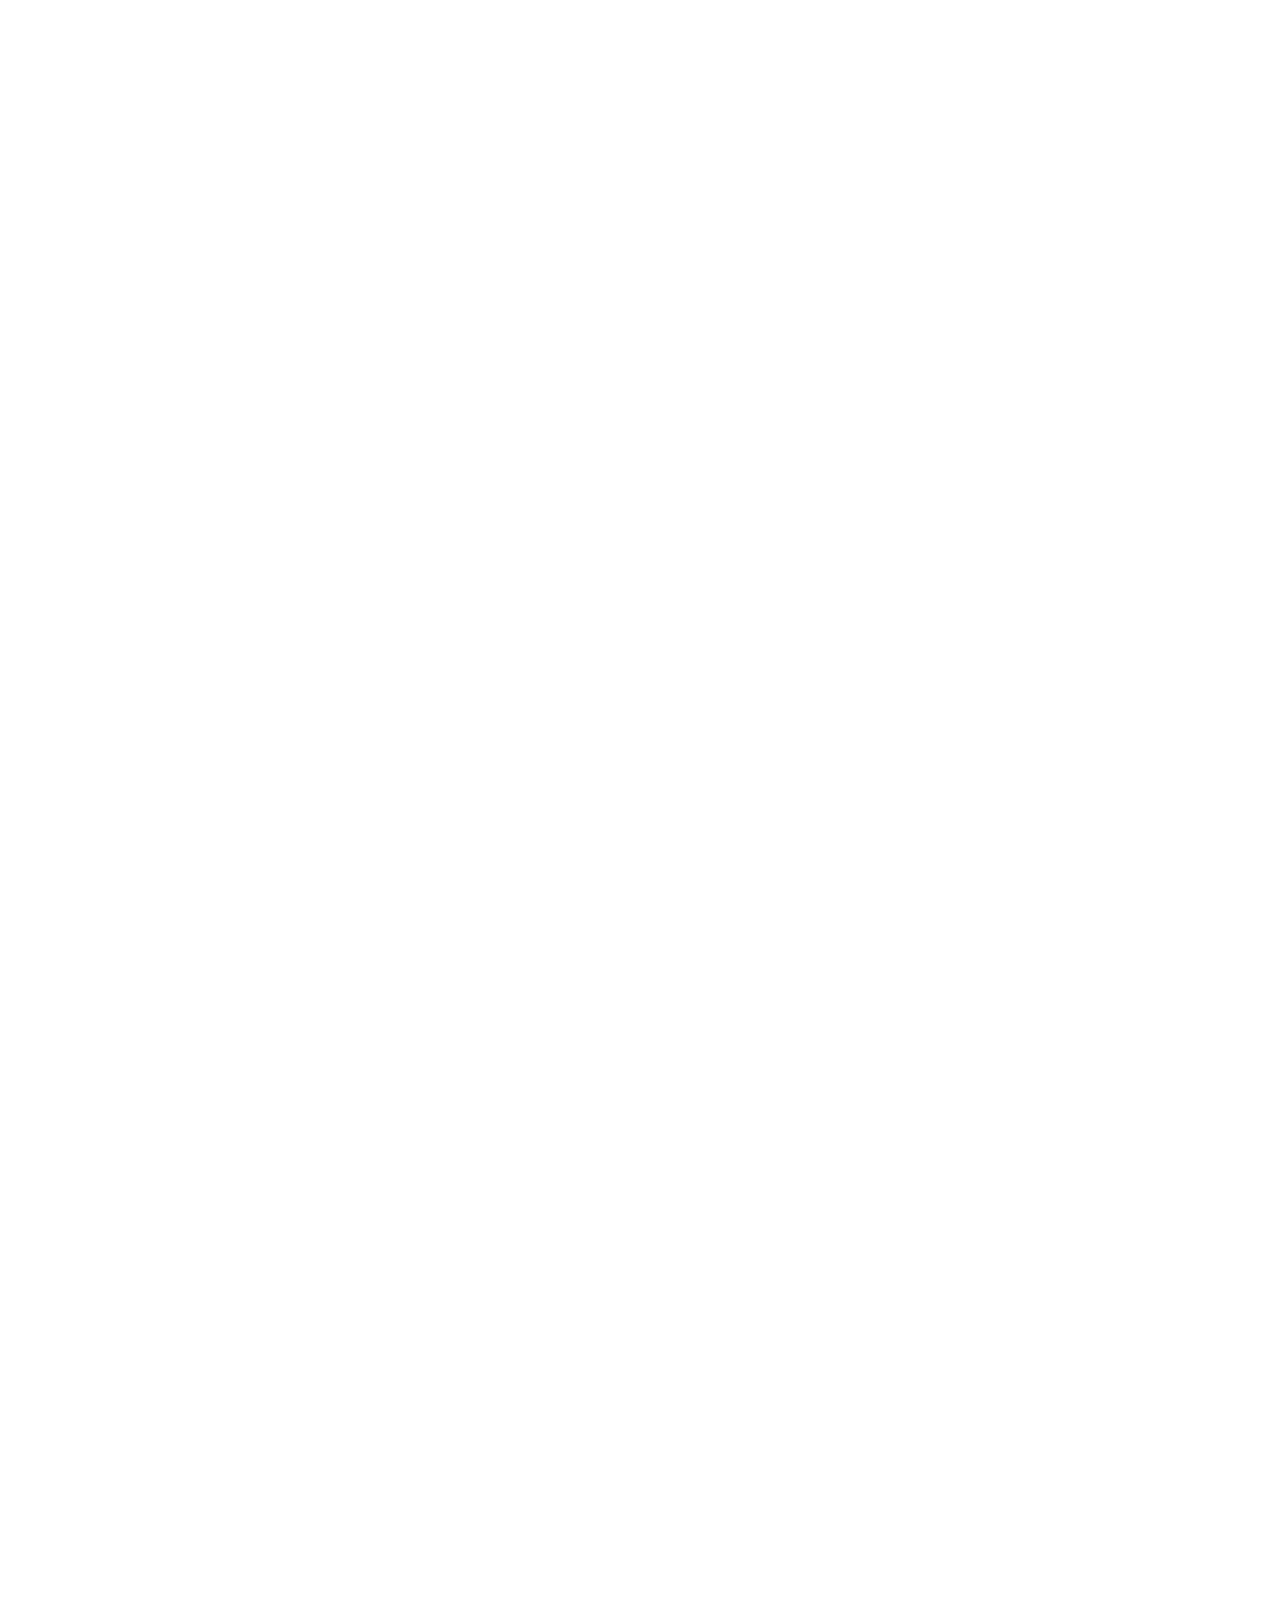
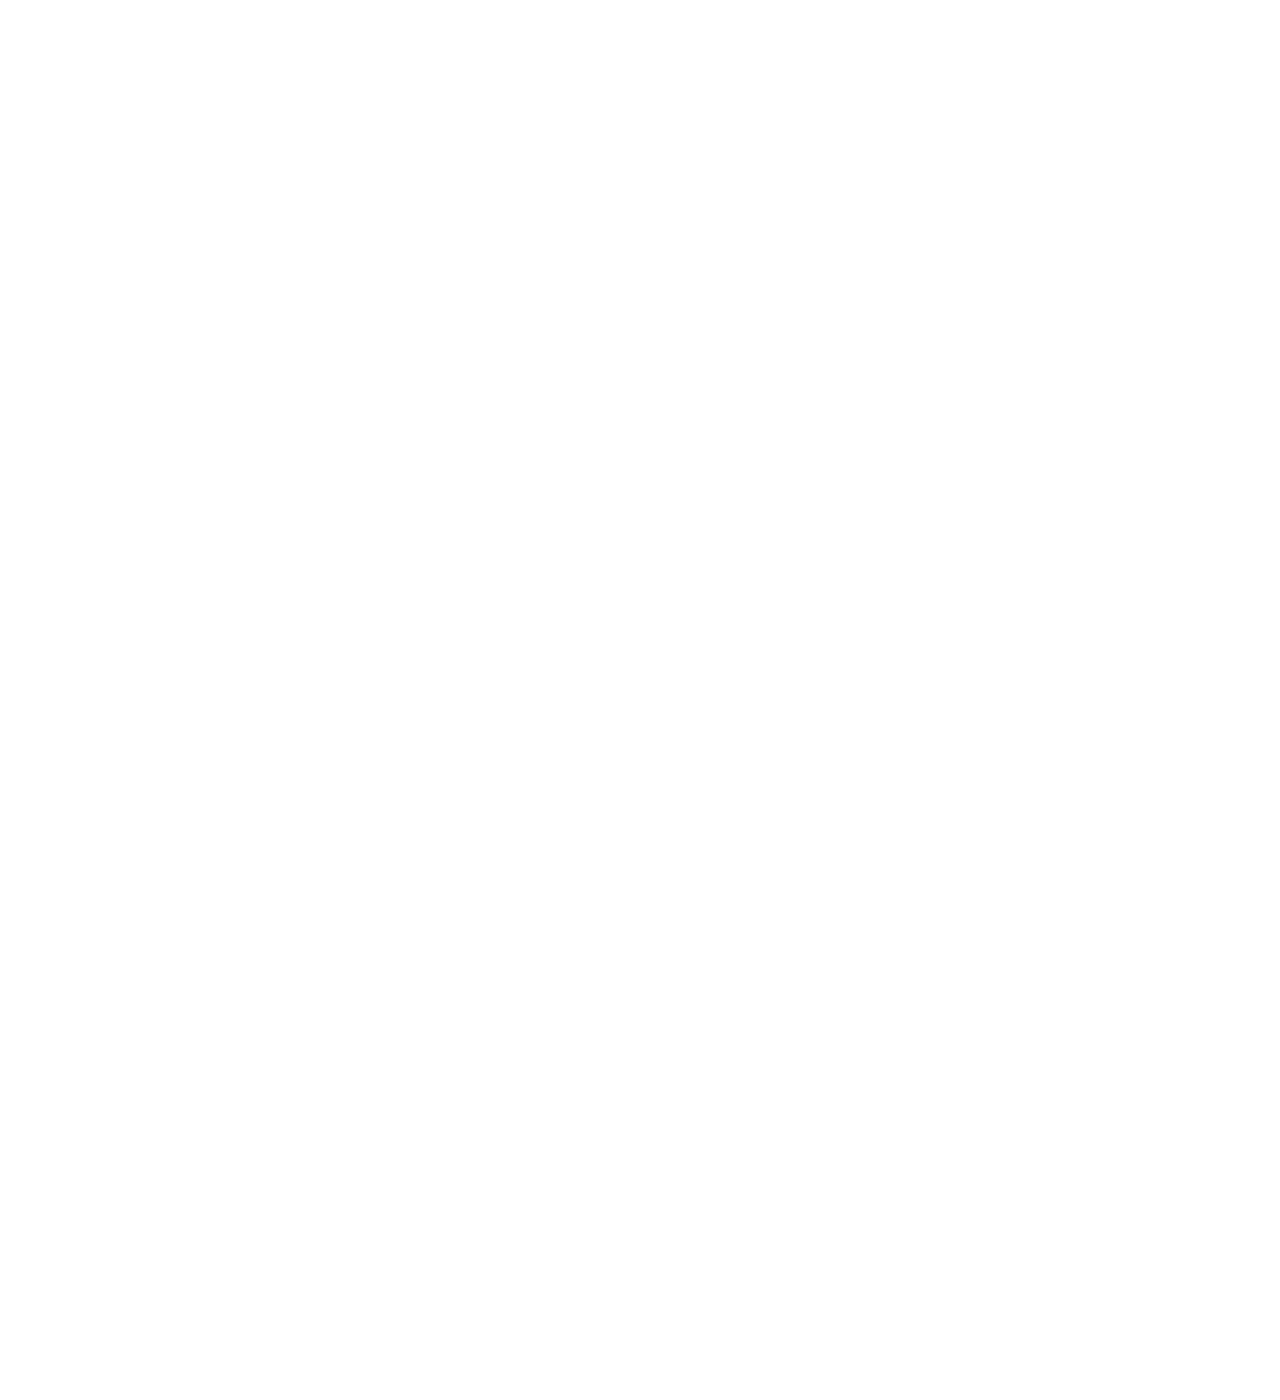
==== hotel.html @ f05503f8 "Add files via upload" ====
<!DOCTYPE html>
<html lang="en">
<head>
    <meta charset="UTF-8">
    <title>Title</title>
    <style>
        *{
            margin: 0;
            padding: 0;
        }
        html,body,.cover{
            width: 100%;
            height: 100%;
        }
        .cover{
            position: absolute;
            top: 0;
            z-index:1;
            background: black;
            display: none;
        }
        .screenimg{
            border: 8px solid white;
        }
        .div{
            width: 300px;
            height: 300px;
            margin: 200px auto;
        }
        img{
            width: 100%;
            z-index:2;
        }
    </style>

</head>
<body>
    <div class="div">
        <img src="https://peace15.github.io/jd/酒店图片/微信图片_20190220133852.jpg" alt="" class="a b">
    </div>
    <div class="div">
        <img src="https://peace15.github.io/jd/酒店图片/微信图片_20190220133852.jpg" alt="" class="a b">
    </div>
    <div class="div">
        <img src="https://peace15.github.io/jd/酒店图片/微信图片_20190220133852.jpg" alt="" class="a b">
    </div>
    <div class="div">
        <img src="https://peace15.github.io/jd/酒店图片/微信图片_20190220133852.jpg" alt="" class="a b">
    </div>
    <div class="div">
        <img src="https://peace15.github.io/jd/酒店图片/微信图片_20190220133852.jpg" alt="" class="a b">
    </div>
    <div class="div">
        <img src="https://peace15.github.io/jd/酒店图片/微信图片_20190220133852.jpg" alt="" class="a b">
    </div>
    <div class="cover"></div>

    <script src="http://code.jquery.com/jquery-2.1.4.min.js"></script>
    <script>
        jQuery(document).ready(function() {
            var protoWidth = 0,
                protoHeight = 0;
            $(document).on('click', function (e) {
                var $a = $(e.target);   //获取点击目标

                if($a.is('img') && !$a.is('.screenimg')){
                    bigimg();
                }else{
                    normalimg();
                };

                function bigimg() {
                    var sw = $('body').width() / 2 || $(window).width() / 2,    //获得浏览器可视区域的宽度
                        sh = $('body').height() / 2 || $(window).height() / 2,    //获得浏览器可视区域的高度
                        w = $a.width(),     //获得图片本身宽
                        h = $a.height(),    //获得图片本身高
                        sc = $a.width() / $a.height(),   //获得图片的比例
                        st = $('body').scrollTop() || $(document).scrollTop();   //获取document被卷去的值
                        t = sh - (900 / sc / 2) + st,  //计算图片在可视区域垂直坐标的位置
                        l = sw - (900 / 2);    //计算图片在可视区域横向坐标的位置
                    if (protoWidth === 0) {
                        protoWidth = w;
                        protoHeight = h;
                    };
                    $('html').height(sh*2).css('overflow','hidden');
                    $a.css({'position': 'absolute', 'width': 0}).animate({'width': 900,'top': t,'left': l},500).addClass('screenimg');
                    $('.cover').animate({'top':st},200).fadeIn(300);
                };

                function normalimg() {
                    $('html').height('100%').css('overflow','');
                    $('.screenimg').animate({'width': protoWidth}, 300).css({'position': '','top': '','left': ''}).removeClass('screenimg');
                    $('.cover').fadeOut(300).animate({'top':0},200);
                };
            });
        });
    </script>
</body>
</html>
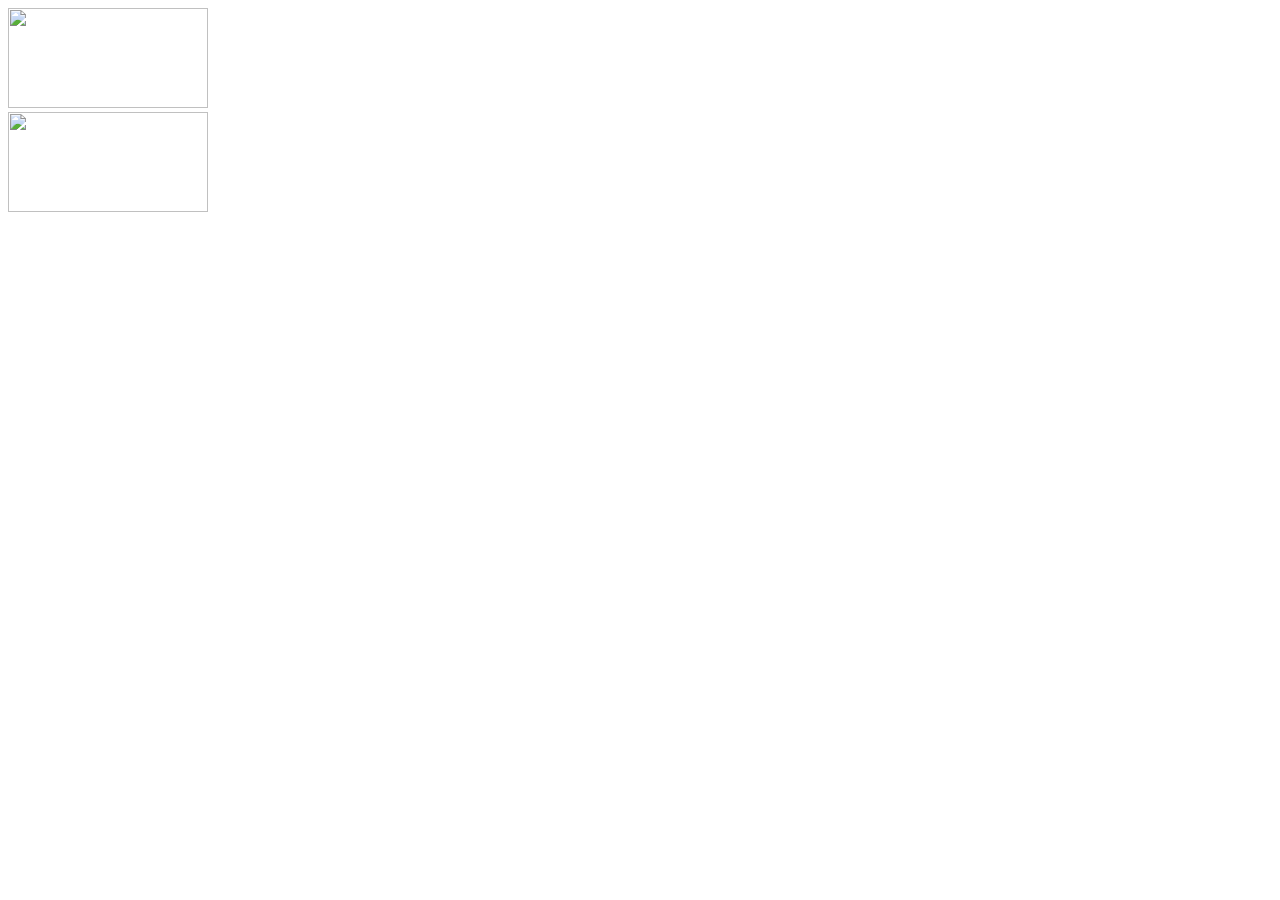
==== commit 2dc6ea30: "Add files via upload" ====
--- a/hotel.html
+++ b/hotel.html
@@ -2,98 +2,92 @@
 <html lang="en">
 <head>
     <meta charset="UTF-8">
+    <meta name="viewport" content="width=device-width, initial-scale=1.0">
+    <meta http-equiv="X-UA-Compatible" content="ie=edge">
+    <title>Document</title>
+    <meta charset="UTF-8">
     <title>Title</title>
     <style>
-        *{
-            margin: 0;
-            padding: 0;
-        }
-        html,body,.cover{
-            width: 100%;
-            height: 100%;
-        }
-        .cover{
-            position: absolute;
-            top: 0;
-            z-index:1;
-            background: black;
-            display: none;
-        }
-        .screenimg{
-            border: 8px solid white;
-        }
-        .div{
-            width: 300px;
-            height: 300px;
-            margin: 200px auto;
-        }
-        img{
-            width: 100%;
-            z-index:2;
-        }
+.max{
+   width: 300px;
+}
+.min{
+    width: 100px;
+}
+ 
+.img-select img{
+    width:200px;
+    height:100px;
+}
+ 
+.dialog-bg{
+    display: none;
+    position: absolute;
+    top: 0;
+    bottom: 0;
+    left: 0;
+    right: 0;
+    background: black;
+}
+ 
+ 
+.dialog-bg .img-box{
+    width: 400px;
+    height: 250px;
+    position: absolute;
+    left: 50%;
+    top: 50%;
+    margin-left: -200px;
+    margin-top: -125px;
+}
+ 
+.dialog-bg .img-box img{
+    width: 100%;
+    height: 100%;
+}
     </style>
-
 </head>
 <body>
-    <div class="div">
-        <img src="https://peace15.github.io/jd/酒店图片/微信图片_20190220133852.jpg" alt="" class="a b">
+
+    <div class="cover"></div>
+    <div class="img-list-box">
+        <div class="img-select">
+            <img id="img" class="min" src="https://peace15.github.io/jd/酒店图片/微信图片_20190220133852.jpg" alt="">
+        </div>
+        <div class="img-select">
+            <img class="min" src="https://peace15.github.io/jd/酒店图片/微信图片_20190220133852.jpg" alt="">
+        </div>
     </div>
-    <div class="div">
-        <img src="https://peace15.github.io/jd/酒店图片/微信图片_20190220133852.jpg" alt="" class="a b">
+     
+    <div class="dialog-bg" id="dialog-bg">
+    <div class="img-box" id="img-box">
+        <img src="">
     </div>
-    <div class="div">
-        <img src="https://peace15.github.io/jd/酒店图片/微信图片_20190220133852.jpg" alt="" class="a b">
-    </div>
-    <div class="div">
-        <img src="https://peace15.github.io/jd/酒店图片/微信图片_20190220133852.jpg" alt="" class="a b">
-    </div>
-    <div class="div">
-        <img src="https://peace15.github.io/jd/酒店图片/微信图片_20190220133852.jpg" alt="" class="a b">
-    </div>
-    <div class="div">
-        <img src="https://peace15.github.io/jd/酒店图片/微信图片_20190220133852.jpg" alt="" class="a b">
-    </div>
-    <div class="cover"></div>
 
-    <script src="http://code.jquery.com/jquery-2.1.4.min.js"></script>
-    <script>
-        jQuery(document).ready(function() {
-            var protoWidth = 0,
-                protoHeight = 0;
-            $(document).on('click', function (e) {
-                var $a = $(e.target);   //获取点击目标
-
-                if($a.is('img') && !$a.is('.screenimg')){
-                    bigimg();
-                }else{
-                    normalimg();
-                };
-
-                function bigimg() {
-                    var sw = $('body').width() / 2 || $(window).width() / 2,    //获得浏览器可视区域的宽度
-                        sh = $('body').height() / 2 || $(window).height() / 2,    //获得浏览器可视区域的高度
-                        w = $a.width(),     //获得图片本身宽
-                        h = $a.height(),    //获得图片本身高
-                        sc = $a.width() / $a.height(),   //获得图片的比例
-                        st = $('body').scrollTop() || $(document).scrollTop();   //获取document被卷去的值
-                        t = sh - (900 / sc / 2) + st,  //计算图片在可视区域垂直坐标的位置
-                        l = sw - (900 / 2);    //计算图片在可视区域横向坐标的位置
-                    if (protoWidth === 0) {
-                        protoWidth = w;
-                        protoHeight = h;
-                    };
-                    $('html').height(sh*2).css('overflow','hidden');
-                    $a.css({'position': 'absolute', 'width': 0}).animate({'width': 900,'top': t,'left': l},500).addClass('screenimg');
-                    $('.cover').animate({'top':st},200).fadeIn(300);
-                };
-
-                function normalimg() {
-                    $('html').height('100%').css('overflow','');
-                    $('.screenimg').animate({'width': protoWidth}, 300).css({'position': '','top': '','left': ''}).removeClass('screenimg');
-                    $('.cover').fadeOut(300).animate({'top':0},200);
-                };
+    <script src="http://jquery.cuishifeng.cn/js/jquery-3.2.1_b5dbe7b.js"></script>
+    <script type="text/javascript">
+        $("#img").click(function () {
+            $(this).toggleClass("max");
+            $(this).toggleClass("min");
+        });//这里我们运用的是jQuery提供的toggleClass()在两个类名之间切换。
+    </script>
+    <script src="http://jquery.cuishifeng.cn/js/jquery-3.2.1_b5dbe7b.js"></script>
+    <script type="text/javascript">
+        //无论点击哪一个img弹出层都会展示相应的图片。
+        $(".img-select").find("img").on("click",function () {
+            $(this).each(function () {
+                var $this = $(this);
+                var $img = $this.attr("src");//获取当前点击img的src的值
+                $("#img-box").find("img").attr("src",$img);//将获取的当前点击img的src赋值到弹出层的图片的src
+                $("#dialog-bg").show();//弹出层显示
             });
+        });
+     
+        //弹出层隐藏
+        $("#dialog-bg").on("click",function () {
+            $(this).hide();//
         });
     </script>
 </body>
 </html>
+
